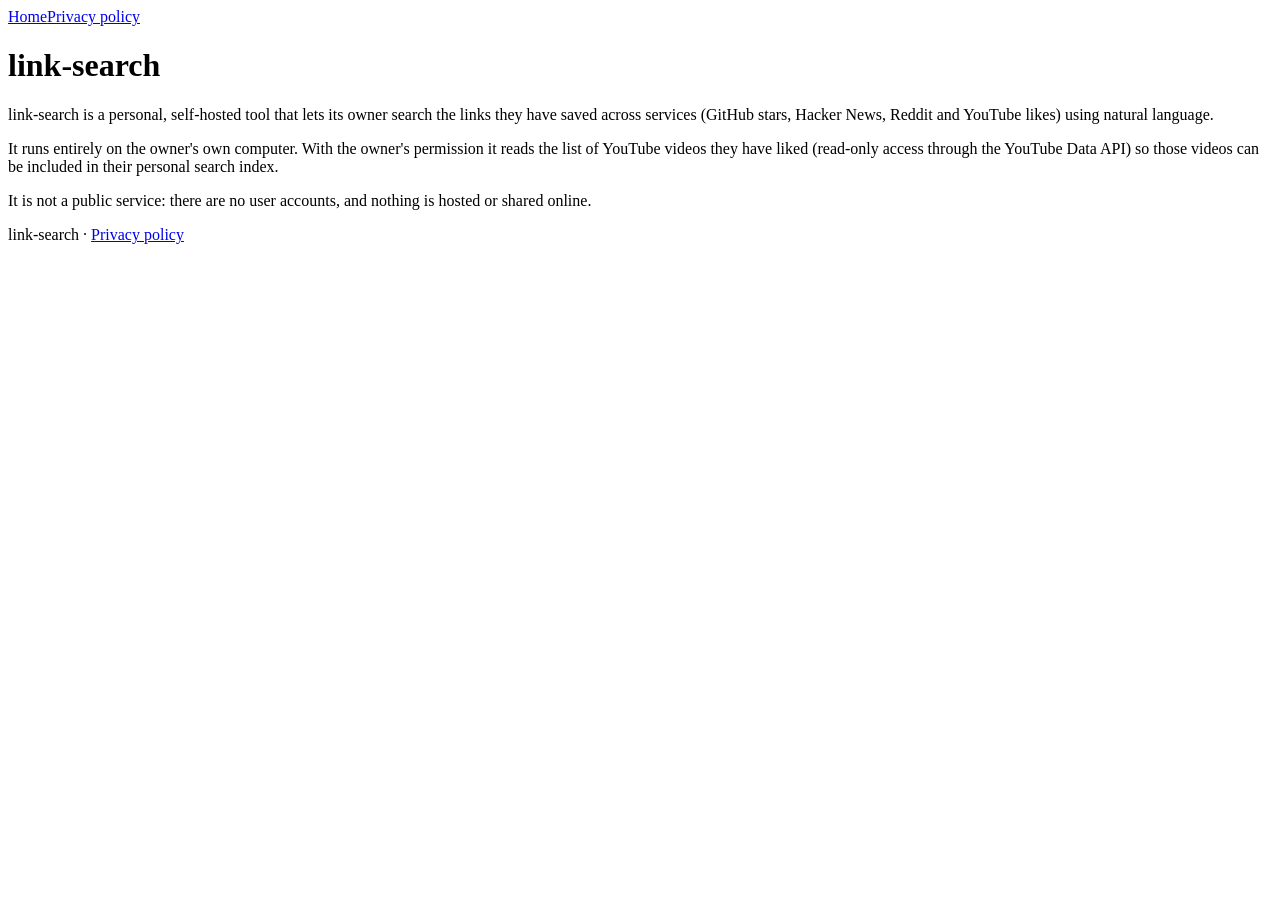
==== index.html @ 49847835 "Add index.html" ====
<!doctype html>
<html lang="en"><head><meta charset="utf-8"><meta name="viewport" content="width=device-width, initial-scale=1">
<title>link-search</title><link rel="stylesheet" href="style.css"></head>
<body>
<nav><a href="./">Home</a><a href="privacy.html">Privacy policy</a></nav>
<h1>link-search</h1>
<p>link-search is a personal, self-hosted tool that lets its owner search the links
they have saved across services (GitHub stars, Hacker News, Reddit and YouTube likes)
using natural language.</p>
<p>It runs entirely on the owner's own computer. With the owner's permission it reads
the list of YouTube videos they have liked (read-only access through the YouTube Data API)
so those videos can be included in their personal search index.</p>
<p>It is not a public service: there are no user accounts, and nothing is hosted
or shared online.</p>
<footer>link-search · <a href="privacy.html">Privacy policy</a></footer>
</body></html>
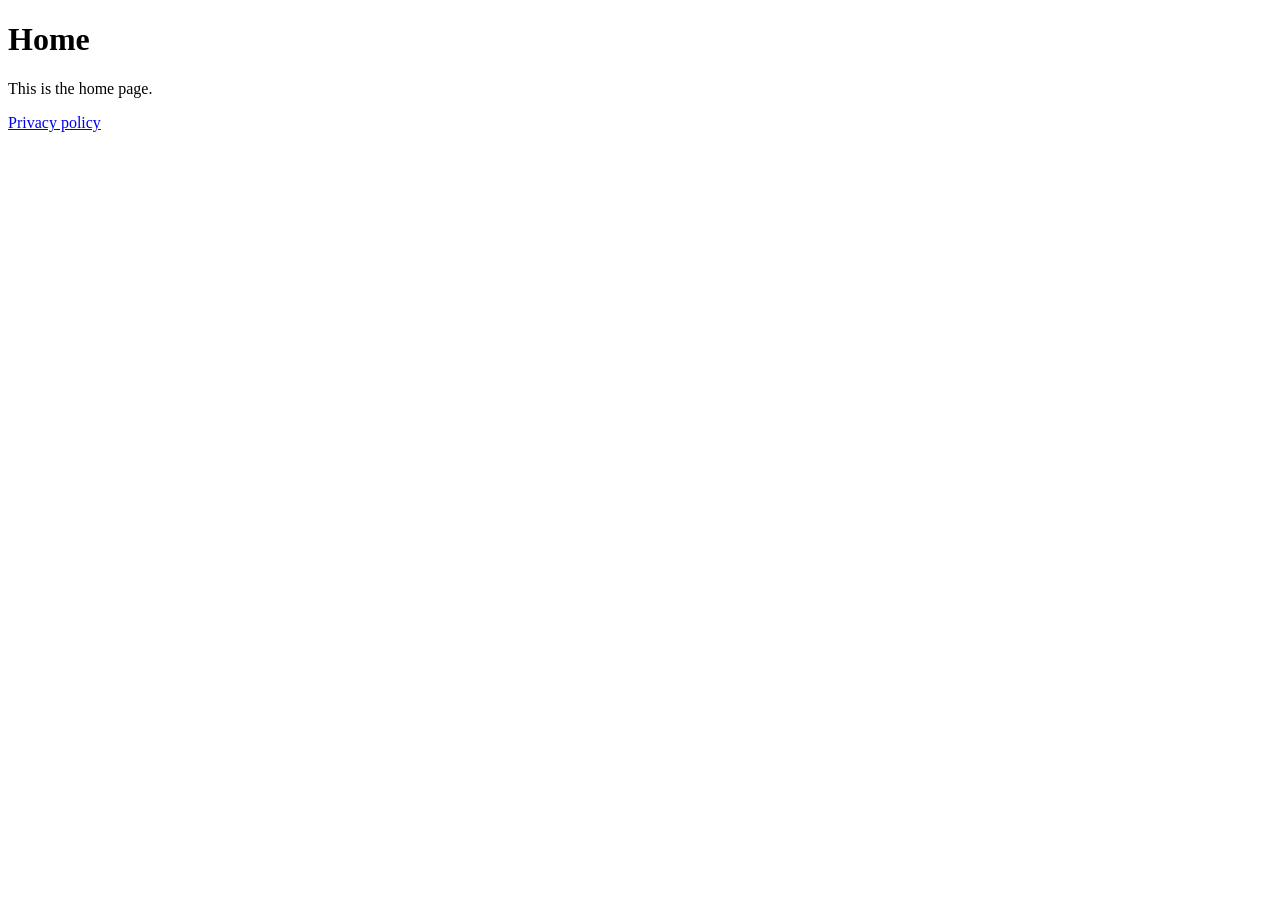
==== commit 376aa868: "Simplify home page" ====
--- a/index.html
+++ b/index.html
@@ -1,16 +1,7 @@
 <!doctype html>
-<html lang="en"><head><meta charset="utf-8"><meta name="viewport" content="width=device-width, initial-scale=1">
-<title>link-search</title><link rel="stylesheet" href="style.css"></head>
+<html lang="en"><head><meta charset="utf-8"><title>Home</title></head>
 <body>
-<nav><a href="./">Home</a><a href="privacy.html">Privacy policy</a></nav>
-<h1>link-search</h1>
-<p>link-search is a personal, self-hosted tool that lets its owner search the links
-they have saved across services (GitHub stars, Hacker News, Reddit and YouTube likes)
-using natural language.</p>
-<p>It runs entirely on the owner's own computer. With the owner's permission it reads
-the list of YouTube videos they have liked (read-only access through the YouTube Data API)
-so those videos can be included in their personal search index.</p>
-<p>It is not a public service: there are no user accounts, and nothing is hosted
-or shared online.</p>
-<footer>link-search · <a href="privacy.html">Privacy policy</a></footer>
+<h1>Home</h1>
+<p>This is the home page.</p>
+<p><a href="privacy.html">Privacy policy</a></p>
 </body></html>
